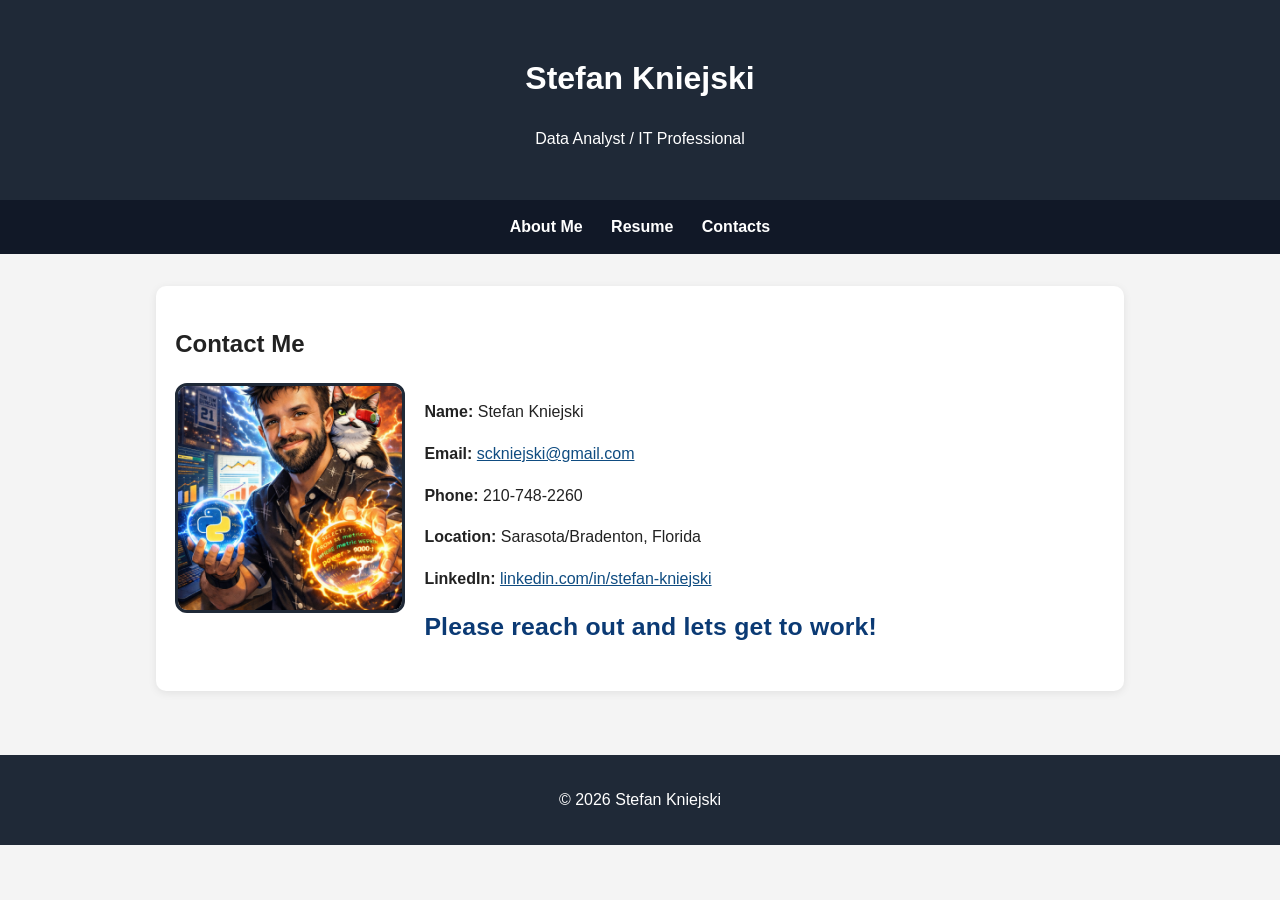
==== contact.html @ e77e5526 "initial commit" ====
<!-- contact.html -->
<!DOCTYPE html>
<html lang="en">
<head>
  <meta charset="UTF-8" />
  <meta name="viewport" content="width=device-width, initial-scale=1.0" />
  <title>Contacts | Stefan Kniejski</title>
  <link rel="stylesheet" href="style.css" />
</head>
<body>
  <header>
    <h1>Stefan Kniejski</h1>
    <p>Data Analyst / IT Professional</p>
  </header>

  <nav>
    <a href="index.html">About Me</a>
    <a href="resume.html">Resume</a>
    <a href="contact.html">Contacts</a>
  </nav>

  <main>
    <section class="card">
      <h2>Contact Me</h2>
      <div class="contact-main">
        <img src="pics/AI-pic.jpg" alt="AI portrait of Stefan Kniejski" class="profile-photo" />
        <div>
          <p><strong>Name:</strong> Stefan Kniejski</p>
          <p><strong>Email:</strong> <a href="mailto:sckniejski@gmail.com">sckniejski@gmail.com</a></p>
          <p><strong>Phone:</strong> 210-748-2260</p>
          <p><strong>Location:</strong> Sarasota/Bradenton, Florida</p>
          <p>
            <strong>LinkedIn:</strong>
            <a href="https://linkedin.com/in/stefan-kniejski" target="_blank" rel="noopener noreferrer">
              linkedin.com/in/stefan-kniejski
            </a>
          </p>
          <p class="cta cta-fun">Please reach out and lets get to work!</p>
        </div>
      </div>
    </section>
  </main>

  <footer>
    <p>© 2026 Stefan Kniejski</p>
  </footer>
</body>
</html>
---- style.css ----
/* style.css */
* {
    box-sizing: border-box;
  }
  
  body {
    margin: 0;
    font-family: Arial, sans-serif;
    background: #f4f4f4;
    color: #222;
    line-height: 1.6;
  }
  
  header {
    background: #1f2937;
    color: #fff;
    text-align: center;
    padding: 2rem 1rem;
  }
  
  nav {
    background: #111827;
    text-align: center;
    padding: 0.9rem;
    position: sticky;
    top: 0;
    z-index: 10;
  }
  
  nav a {
    color: #fff;
    text-decoration: none;
    margin: 0 12px;
    font-weight: 700;
  }
  
  nav a:hover {
    text-decoration: underline;
  }
  
  main {
    max-width: 1000px;
    margin: 0 auto;
    padding: 1rem;
  }
  
  .card {
    background: #fff;
    margin: 1rem 0;
    padding: 1.2rem;
    border-radius: 10px;
    box-shadow: 0 2px 8px rgba(0, 0, 0, 0.08);
  }
  
  .inner-card {
    margin-top: 0.5rem;
  }
  
  .about-main,
  .resume-main,
  .contact-main {
    display: flex;
    flex-wrap: wrap;
    gap: 1.2rem;
    align-items: flex-start;
  }
  
  .profile-photo {
    width: 230px;
    height: 230px;
    object-fit: cover;
    border-radius: 12px;
    border: 3px solid #1f2937;
    background: #ddd;
  }
  
  /* About text left-aligned */
  .about-text {
    text-align: left;
    max-width: 650px;
    margin: 0 auto;
  }
  
  .about-lead {
    font-size: 1.06rem;
    line-height: 1.8;
    margin-bottom: 0.9rem;
  }
  
  .welcome-line {
    font-size: 1.4rem;
    font-weight: 800;
    color: #111827;
    margin-top: 1rem;
  }
  
  /* Use prof-home pic and center it in section */
  .about-profile-photo {
    object-position: center 14%;
    width: 280px;
    height: 280px;
    display: block;
    margin: 0 auto;
  }
  
  /* Center image container on about row */
  .about-main {
    justify-content: center;
  }
  
  /* Image quality helpers */
  .profile-photo,
  .gallery-grid img {
    image-rendering: auto;
    -webkit-font-smoothing: antialiased;
    backface-visibility: hidden;
  }
  
  .gallery-grid {
    display: grid;
    grid-template-columns: repeat(3, minmax(180px, 1fr));
    gap: 1rem;
    align-items: start;
  }
  
  .gallery-grid img {
    width: 100%;
    height: 220px;
    object-fit: cover;
    border-radius: 10px;
    box-shadow: 0 2px 8px rgba(0, 0, 0, 0.15);
  }
  
  .gallery-grid .img-casual {
    object-position: center 12%;
  }
  
  .gallery-grid .img-classy {
    object-position: center 20%;
  }
  
  .gallery-grid .img-beach {
    object-position: center 38%;
  }
  
  /* Family pic raised slightly + centered + wider */
  .gallery-grid .img-wide {
    grid-column: 1 / -1;
    max-width: 560px;
    justify-self: center;
    object-position: center 42%;
  }
  
  .skills-grid {
    display: grid;
    grid-template-columns: 1fr 1fr;
    gap: 0.5rem 2rem;
    max-width: 760px;
    margin: 0 auto;
  }
  
  .skills-grid ul {
    margin: 0;
    padding-left: 1.2rem;
  }
  
  .skills-grid li {
    margin-bottom: 0.4rem;
  }
  
  .job-dropdown {
    background: #f8fafc;
    border: 1px solid #dbe3ee;
    border-radius: 10px;
    padding: 0.8rem 1rem;
    margin-top: 0.8rem;
  }
  
  .job-dropdown summary {
    cursor: pointer;
    font-weight: 700;
    color: #0f172a;
  }
  
  .job-dropdown ul {
    margin-top: 0.8rem;
    padding-left: 1.2rem;
  }
  
  a {
    color: #0f4c81;
  }
  
  .cta {
    margin-top: 1rem;
    font-weight: 700;
    color: #111827;
  }
  
  .cta-fun {
    font-size: 1.55rem;
    color: #0b3a74;
    letter-spacing: 0.2px;
  }
  
  footer {
    background: #1f2937;
    color: #fff;
    text-align: center;
    padding: 1rem;
    margin-top: 2rem;
  }
  
  @media (max-width: 860px) {
    .gallery-grid {
      grid-template-columns: repeat(2, minmax(170px, 1fr));
    }
  
    .skills-grid {
      grid-template-columns: 1fr;
    }
  
    .profile-photo {
      width: 200px;
      height: 200px;
    }
  
    .about-profile-photo {
      width: 230px;
      height: 230px;
    }
  }
  
  @media (max-width: 560px) {
    .gallery-grid {
      grid-template-columns: 1fr;
    }
  
    .gallery-grid .img-wide {
      max-width: 100%;
    }
  
    .welcome-line {
      font-size: 1.2rem;
    }
  
    .cta-fun {
      font-size: 1.25rem;
    }
  
    .about-text {
      text-align: left;
      max-width: 100%;
    }
  }
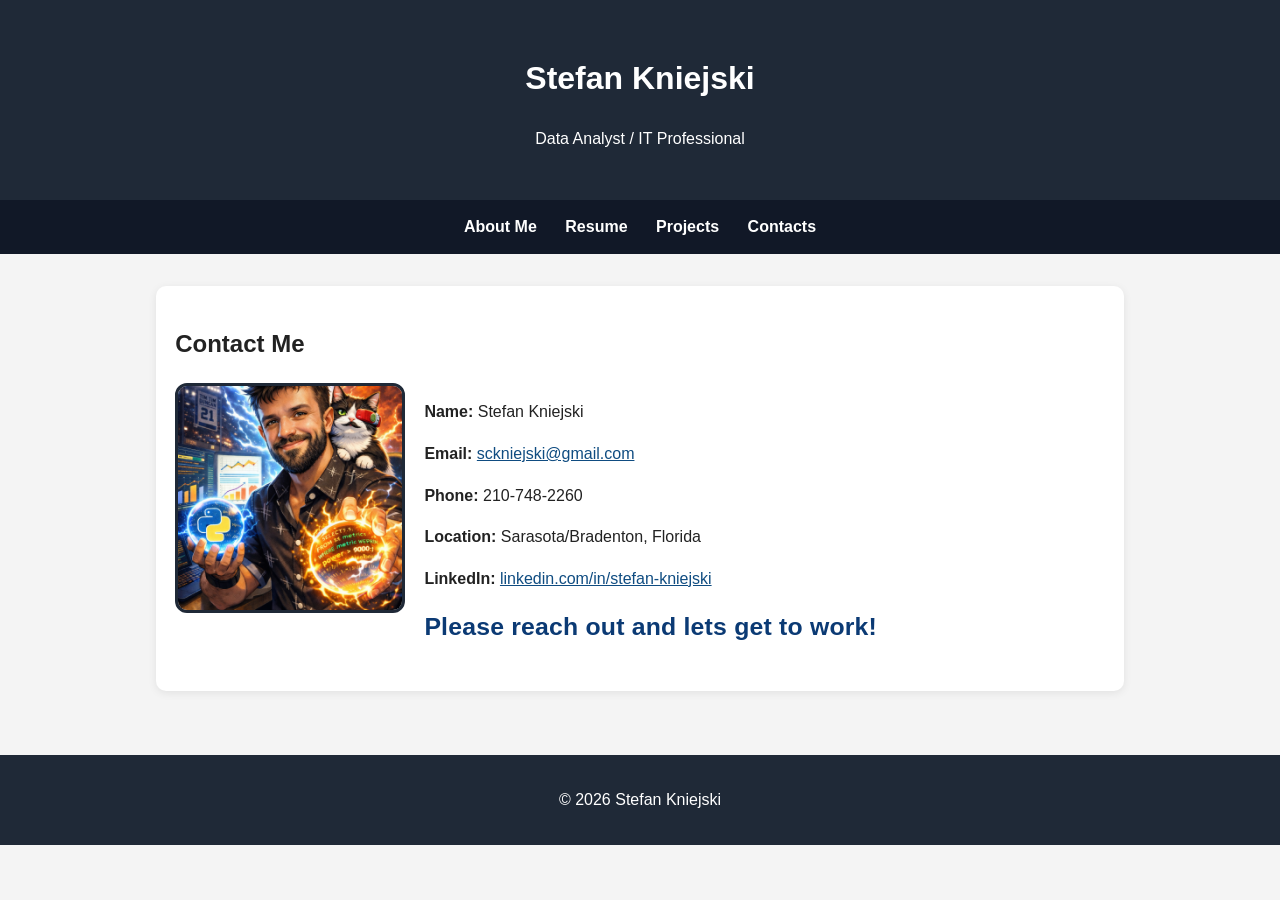
==== commit 1150c8bc: "added projects tab" ====
--- a/contact.html
+++ b/contact.html
@@ -1,4 +1,3 @@
-<!-- contact.html -->
 <!DOCTYPE html>
 <html lang="en">
 <head>
@@ -16,6 +15,7 @@
   <nav>
     <a href="index.html">About Me</a>
     <a href="resume.html">Resume</a>
+    <a href="projects.html">Projects</a>
     <a href="contact.html">Contacts</a>
   </nav>
 
